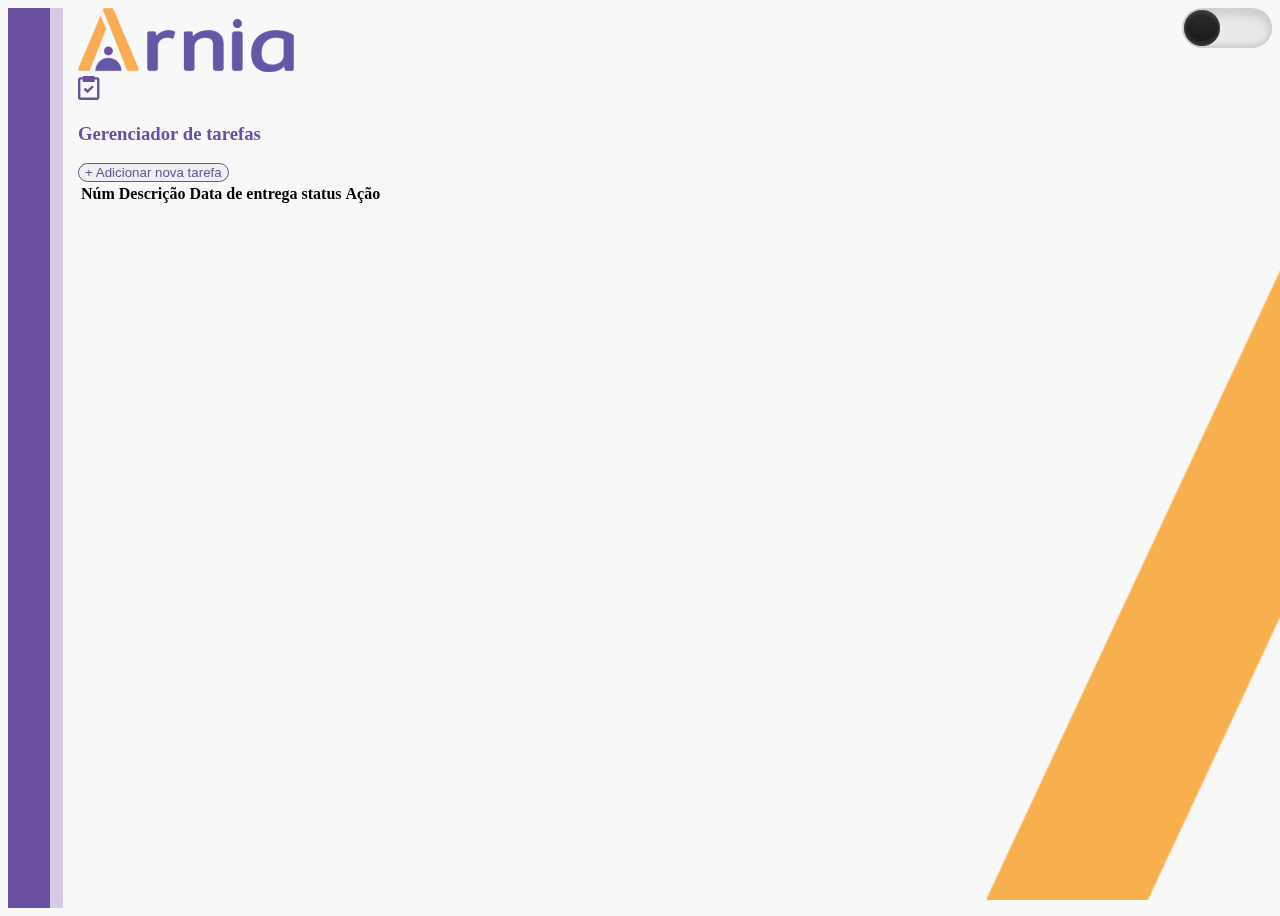
==== index.html @ bb218129 "commit initial" ====
<!DOCTYPE html>
<html lang="en">

<head>

    <meta charset="utf-8">
    <meta name="viewport" content="width=device-width, initial-scale=1">

    <link href="https://cdn.jsdelivr.net/npm/bootstrap@5.0.2/dist/css/bootstrap.min.css" rel="stylesheet"
        integrity="sha384-EVSTQN3/azprG1Anm3QDgpJLIm9Nao0Yz1ztcQTwFspd3yD65VohhpuuCOmLASjC" crossorigin="anonymous">
    <link rel="stylesheet" href="style.css">
    <script src="modal.js" defer></script>

    <title>Projeto Modulo Um</title>
</head>

<body onload="pegarPosts()">
    <!--DARK MODE-->
    <div class="separar" id="trocaCor">
        <i class="indicator"></i>
    </div>
    <div>
        <div class="polygon-one">&nbsp;</div>
    </div>
    <div>
        <div class="polygon-second">&nbsp;</div>
    </div>
    <div class="p-5 ajuste">
        <header class="m-3 padrao-cor">
            <div>
                <img src="logo.png" alt="logo">
            </div>
            <div>
                <div class="d-flex pt-5 gap-3 padrao-cor">
                    <img src="clipboard.svg" alt="clipboard">
                    <h3>Gerenciador de tarefas</h3>
                </div>
                <button class="btn btn-lg btn-outline-primary mt-3 button" type="submit" onclick="openModal()">+
                    Adicionar
                    nova tarefa</button>
            </div>
        </header>
        <div class="pt-3 mt-5">
            <table class="table table-striped">
                <thead>
                    <tr>
                        <th scope="col">Núm</th>
                        <th scope="col">Descrição</th>
                        <th scope="col">Data de entrega</th>
                        <th scope="col">status</th>
                        <th scope="col">Ação</th>
                    </tr>
                </thead>
                <tbody id="conteudo">
                    <!--
                    <tr>
                        <th scope="row">8</th>
                        <td>Edição da tarefa- teste</td>
                        <td>30/05/2022</td>
                        <td>Em andamento</td>
                        <td class="d-flex">
                            <img class="icon" src="pencil.png">
                            <img class="icon" src="delete.png">
                        </td>
                    -->
                    </tr>
                </tbody>
            </table>
        </div>
    </div>
    <div>
        <div class="polygon">&nbsp;</div>
    </div>

    <div id="modal" class="plano-fundo">
        <div class="formulario" method="post">
            <form id="formulario" class="form">
                <div class="d-flex justify-content-between">
                    <h3>Editar tarefa</h3>
                    <button type="reset" class="closeX btn-close" onclick="closeModal()"></button>
                </div>

                <div>
                    <div class="mb-3 input">
                        <label for="numero" class="form-label">Numero</label>
                        <input id="numero" name="numero" type="number" class="form-control">
                        <small></small>
                    </div>
                    <div class="mb-3 input">
                        <label for="descricao" class="form-label">Descrição</label>
                        <input id="descricao" name="descricao" type="text" class="form-control">
                        <small></small>
                    </div>
                    <div class="mb-3 input">
                        <label for="data" class="form-label">Data</label>
                        <input id="data" name="data" type="date" class="form-control">
                        <small></small>
                    </div>
                    <div class="mb-3 input">
                        <label for="status">Status</label>
                        <br>
                        <select id="opcoes" class="input">
                            <option disabled>Selecione</option>
                            <option value="concluido">Concluido</option>
                            <option value="emAndamento">Em andamento</option>
                            <option value="parada">Parada</option>
                        </select>
                    </div>
                    <div class="mt-5 button-second">
                        <button id="close-modal" class="btn btn-lg btn-outline-primary button " type="submit"
                            onclick="closeModal">Cancelar</button>
                        <button id="subscribe" class="btn btn-lg btn-outline-primary button "
                            type="submit">Salvar</button>
                    </div>
                </div>
            </form>
        </div>
        <div id="modalConfirmacao" class="plano-fundo-dois">
            <div class="modal-confirm">
                <div class="d-flex justify-content-between w-100 mt-5">
                    <button id="cancelarExclusao" class="confirmacao bg-light">cancelar exclusão</button>
                    <button id="confirmarExclusao" class="confirmacao bg-success">Confirmar exclusão</button>
                </div>
            </div>
        </div>
        <script src="https://cdn.jsdelivr.net/npm/bootstrap@5.0.2/dist/js/bootstrap.bundle.min.js"
            integrity="sha384-MrcW6ZMFYlzcLA8Nl+NtUVF0sA7MsXsP1UyJoMp4YLEuNSfAP+JcXn/tWtIaxVXM"
            crossorigin="anonymous"></script>

</body>

</html>
---- style.css ----
:root {
  --primary: #6950a1;
}

.polygon {
  position: fixed;
  right: 0;
  bottom: 0;
  background-color: #f8b04e;
  height: 70vh;
  width: 23%;
  clip-path: polygon(0 100%, 0 45%, 45% 0, 100% 0);
  transform: rotate(180deg);
  z-index: -1;
}

.polygon-one {
  position: fixed;
  min-height: 100%;
  background-color: var(--primary);
  height: 100%;
  width: 50px;
}

.polygon-second {
  position: fixed;
  min-height: 100%;
  background-color: #d7cae5;
  height: 100%;
  width: 01%;
  left: 50px;
}

.padrao-cor {
  color: var(--primary);
}

.ajuste {
  margin: 0 110px 0 70px;
  width: 70%;
}

.button {
  border: 1px solid var(--primary);
  border-radius: 20px;
  color: var(--primary);
}

.button:hover {
  border: 1px solid var(--primary);
  color: var(--primary);
  background-color: white;
}

.button-second {
  display: flex;
  justify-content: space-between;
}

.cor {
  background-color: rgba(0, 0, 0, 0.065);
}

.icon {
  width: 2rem;
  height: 2rem;
}

.formulario {
  background-color: white;
  border: 1px solid black;
  border-radius: 10px;
  width: 60%;
  height: auto;
  margin: auto;
  margin-top: 2%;
}

.form {
  padding: 50px;
  color: var(--primary);
}

input {
  border-radius: 10px;
  height: 50px;
  border: 1px solid var(--primary);
}

.input input,
.input select {
  border-radius: 10px;
  height: 50px;
  border: 1px solid var(--primary);
}

.plano-fundo {
  display: none;
  position: fixed;
  z-index: 1;
  top: 0;
  left: 0;
  width: 100%;
  height: 100%;
  margin: auto;
  background-color: rgba(0, 0, 0, 0.247);
}
.closeX {
  cursor: pointer;
}

/*DARK MODE*/

body {
  min-height: 100vh;
  background: #f8f8f8;
}

body.active {
  background: #ddd;
}

#trocaCor {
  position: relative;
  display: block;
  width: 90px;
  height: 40px;
  border-radius: 40px;
  background: #f8f8f8;
  cursor: pointer;
  transition: 0.5s;
  box-shadow: inset 0 8px 60px rgba(0, 0, 0, 0.1),
    inset 0 8px 8px rgba(0, 0, 0, 0.1), inset 0 -4px 4px rgba(0, 0, 0, 0.1);
}

#trocaCor.active {
  background: #ddd;
  box-shadow: inset 0 2px 60px rgba(0, 0, 0, 0.1),
    inset 0 2px 8px rgba(0, 0, 0, 0.1), inset 0 -4px 8px rgba(0, 0, 0, 0.5);
}

#trocaCor .indicator {
  position: absolute;
  top: 0;
  left: 0;
  width: 40px;
  height: 40px;
  background: linear-gradient(to bottom, #444, #222);
  border-radius: 50%;
  transform: scale(0.9);
  box-shadow: inset 0 8px 40px rgba(0, 0, 0, 0.5),
    inset 0 4px 4px rgba(255, 255, 255, 0.2),
    inset 0 -4px 4px rgba(255, 255, 255, 0.2);
  transition: 0.5s;
}

#trocaCor.active .indicator {
  left: 50px;
  background: linear-gradient(to bottom, #f8f8f8, #f8f8f8);
  box-shadow: inset 0 8px 20px rgba(0, 0, 0, 0.1),
    inset 0 4px 4px rgba(255, 255, 255, 1),
    inset 0 -4px 4px rgba(255, 255, 255, 1);
}

.separar {
  float: right;
}

/*VALIDAÇÃO CAMPOS*/

.success {
  border-color: green;
}

.error {
  border-color: red;
}

.concluido {
  color: #27ae60;
}

.emAndamento {
  color: #f8b04e;
}

.parada {
  color: #eb5757;
}

.plano-fundo-dois {
  display: ;
  position: fixed;
  z-index: 1;
  top: 0;
  left: 0;
  width: 100%;
  height: 100%;
  margin: auto;
  background-color: rgba(0, 0, 0, 0.247);
}

.confirmacao {
    margin: 10px;
    height: 40px;
    border-radius: 10px;
}
.modal-confirm {
  background-color: white;
  border: 1px solid black;
  border-radius: 10px;
  width: 40%;
  height: 20%;
  margin: auto;
  margin-top: 20%;
}
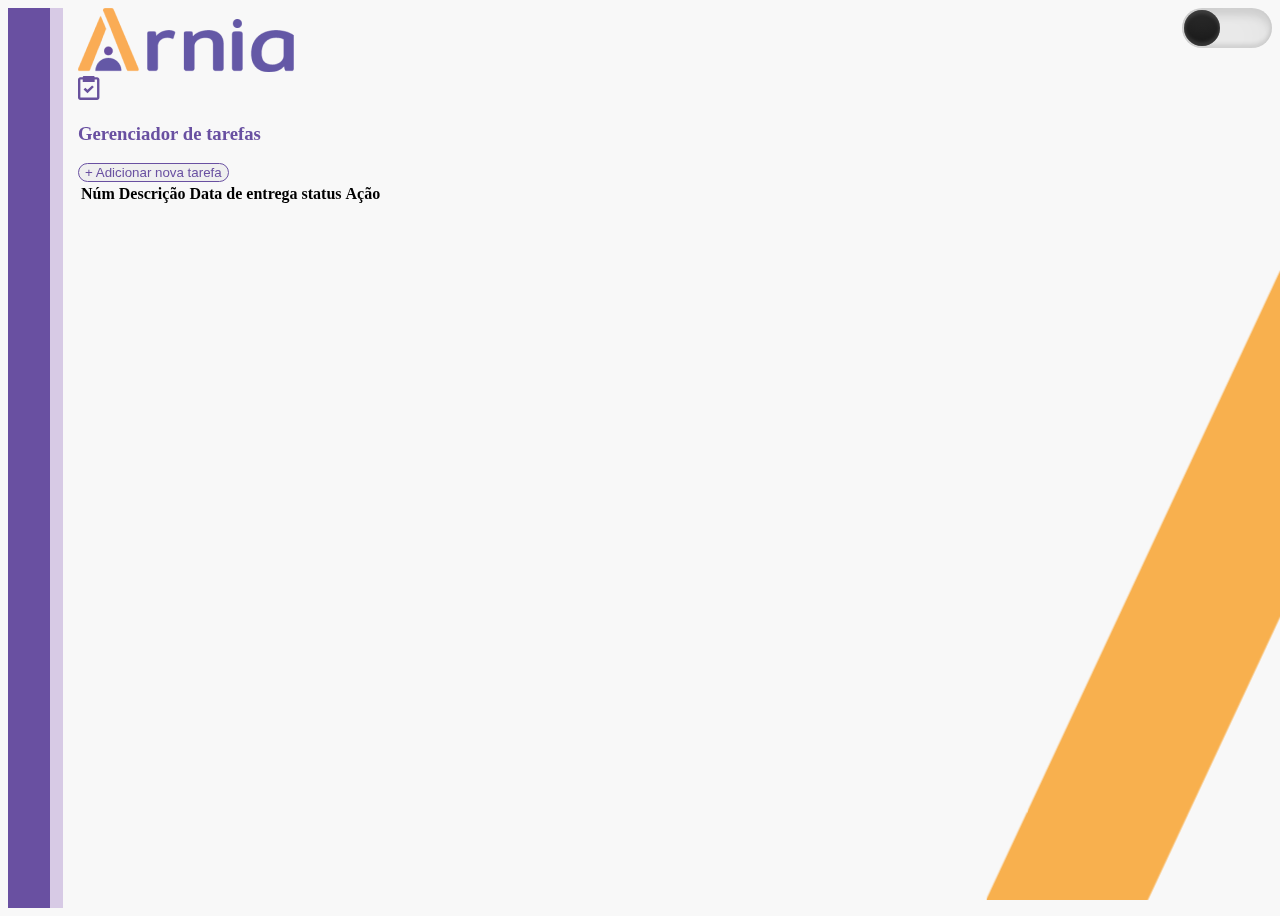
==== commit 700f6f20: "Update index.html" ====
--- a/index.html
+++ b/index.html
@@ -68,6 +68,12 @@
             </table>
         </div>
     </div>
+    <div id="modalDois" class="plano-fundo-dois">
+        <div class="modal-confirm" >
+            <button class="confirmacao" onclick="fecharModalDelete()">Cancelar exclusão</button>
+            <button class="confirmacao corbtn" onclick="deletarQuestao()"> Confirmar exclusão</button>
+        </div>
+    </div>
     <div>
         <div class="polygon">&nbsp;</div>
     </div>
@@ -79,7 +85,7 @@
                     <h3>Editar tarefa</h3>
                     <button type="reset" class="closeX btn-close" onclick="closeModal()"></button>
                 </div>
-
+                
                 <div>
                     <div class="mb-3 input">
                         <label for="numero" class="form-label">Numero</label>
@@ -108,25 +114,17 @@
                     </div>
                     <div class="mt-5 button-second">
                         <button id="close-modal" class="btn btn-lg btn-outline-primary button " type="submit"
-                            onclick="closeModal">Cancelar</button>
-                        <button id="subscribe" class="btn btn-lg btn-outline-primary button "
-                            type="submit">Salvar</button>
+                            onclick="closeModal()">Cancelar</button>
+                        <button id="subscribe" class="btn btn-lg btn-outline-primary button " type="submit">Salvar</button>
                     </div>
                 </div>
             </form>
         </div>
-        <div id="modalConfirmacao" class="plano-fundo-dois">
-            <div class="modal-confirm">
-                <div class="d-flex justify-content-between w-100 mt-5">
-                    <button id="cancelarExclusao" class="confirmacao bg-light">cancelar exclusão</button>
-                    <button id="confirmarExclusao" class="confirmacao bg-success">Confirmar exclusão</button>
-                </div>
-            </div>
-        </div>
-        <script src="https://cdn.jsdelivr.net/npm/bootstrap@5.0.2/dist/js/bootstrap.bundle.min.js"
-            integrity="sha384-MrcW6ZMFYlzcLA8Nl+NtUVF0sA7MsXsP1UyJoMp4YLEuNSfAP+JcXn/tWtIaxVXM"
-            crossorigin="anonymous"></script>
+    </div>
+    <script src="https://cdn.jsdelivr.net/npm/bootstrap@5.0.2/dist/js/bootstrap.bundle.min.js"
+        integrity="sha384-MrcW6ZMFYlzcLA8Nl+NtUVF0sA7MsXsP1UyJoMp4YLEuNSfAP+JcXn/tWtIaxVXM"
+        crossorigin="anonymous"></script>
 
 </body>
 
-</html>+</html>
--- a/style.css
+++ b/style.css
@@ -188,8 +188,9 @@
   color: #eb5757;
 }
 
+
 .plano-fundo-dois {
-  display: ;
+  display: none;
   position: fixed;
   z-index: 1;
   top: 0;
@@ -205,6 +206,11 @@
     height: 40px;
     border-radius: 10px;
 }
+
+.confirmacao .corbtn{
+    background: var(--primary);
+}
+
 .modal-confirm {
   background-color: white;
   border: 1px solid black;
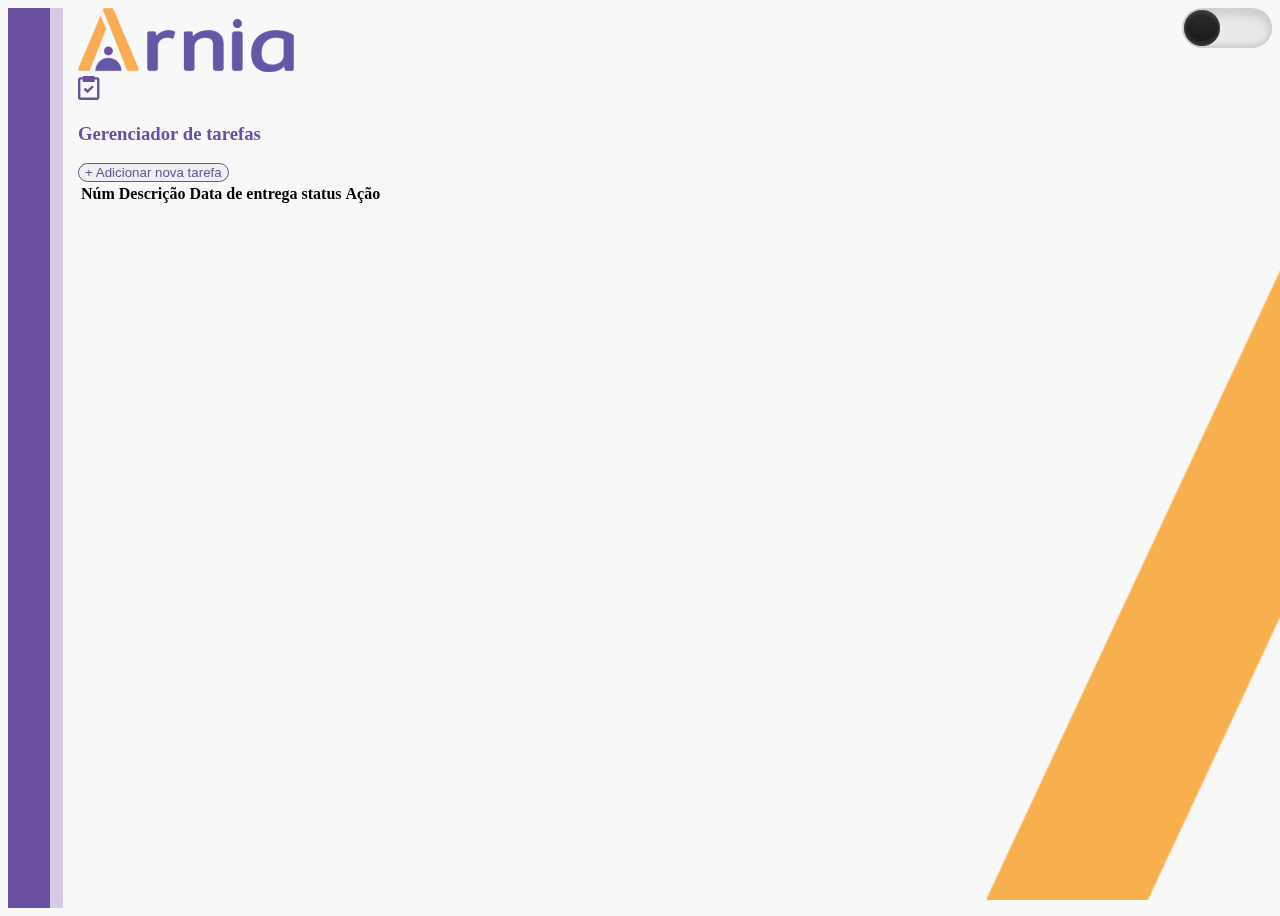
==== commit 3684ce68: "Update index.html" ====
--- a/index.html
+++ b/index.html
@@ -70,8 +70,8 @@
     </div>
     <div id="modalDois" class="plano-fundo-dois">
         <div class="modal-confirm" >
-            <button class="confirmacao" onclick="fecharModalDelete()">Cancelar exclusão</button>
-            <button class="confirmacao corbtn" onclick="deletarQuestao()"> Confirmar exclusão</button>
+            <button class="confirmacao mt-5" onclick="fecharModalDelete()">Cancelar exclusão</button>
+            <button class="confirmacao mt-5 corbtn" onclick="deletarQuestao()"> Confirmar exclusão</button>
         </div>
     </div>
     <div>
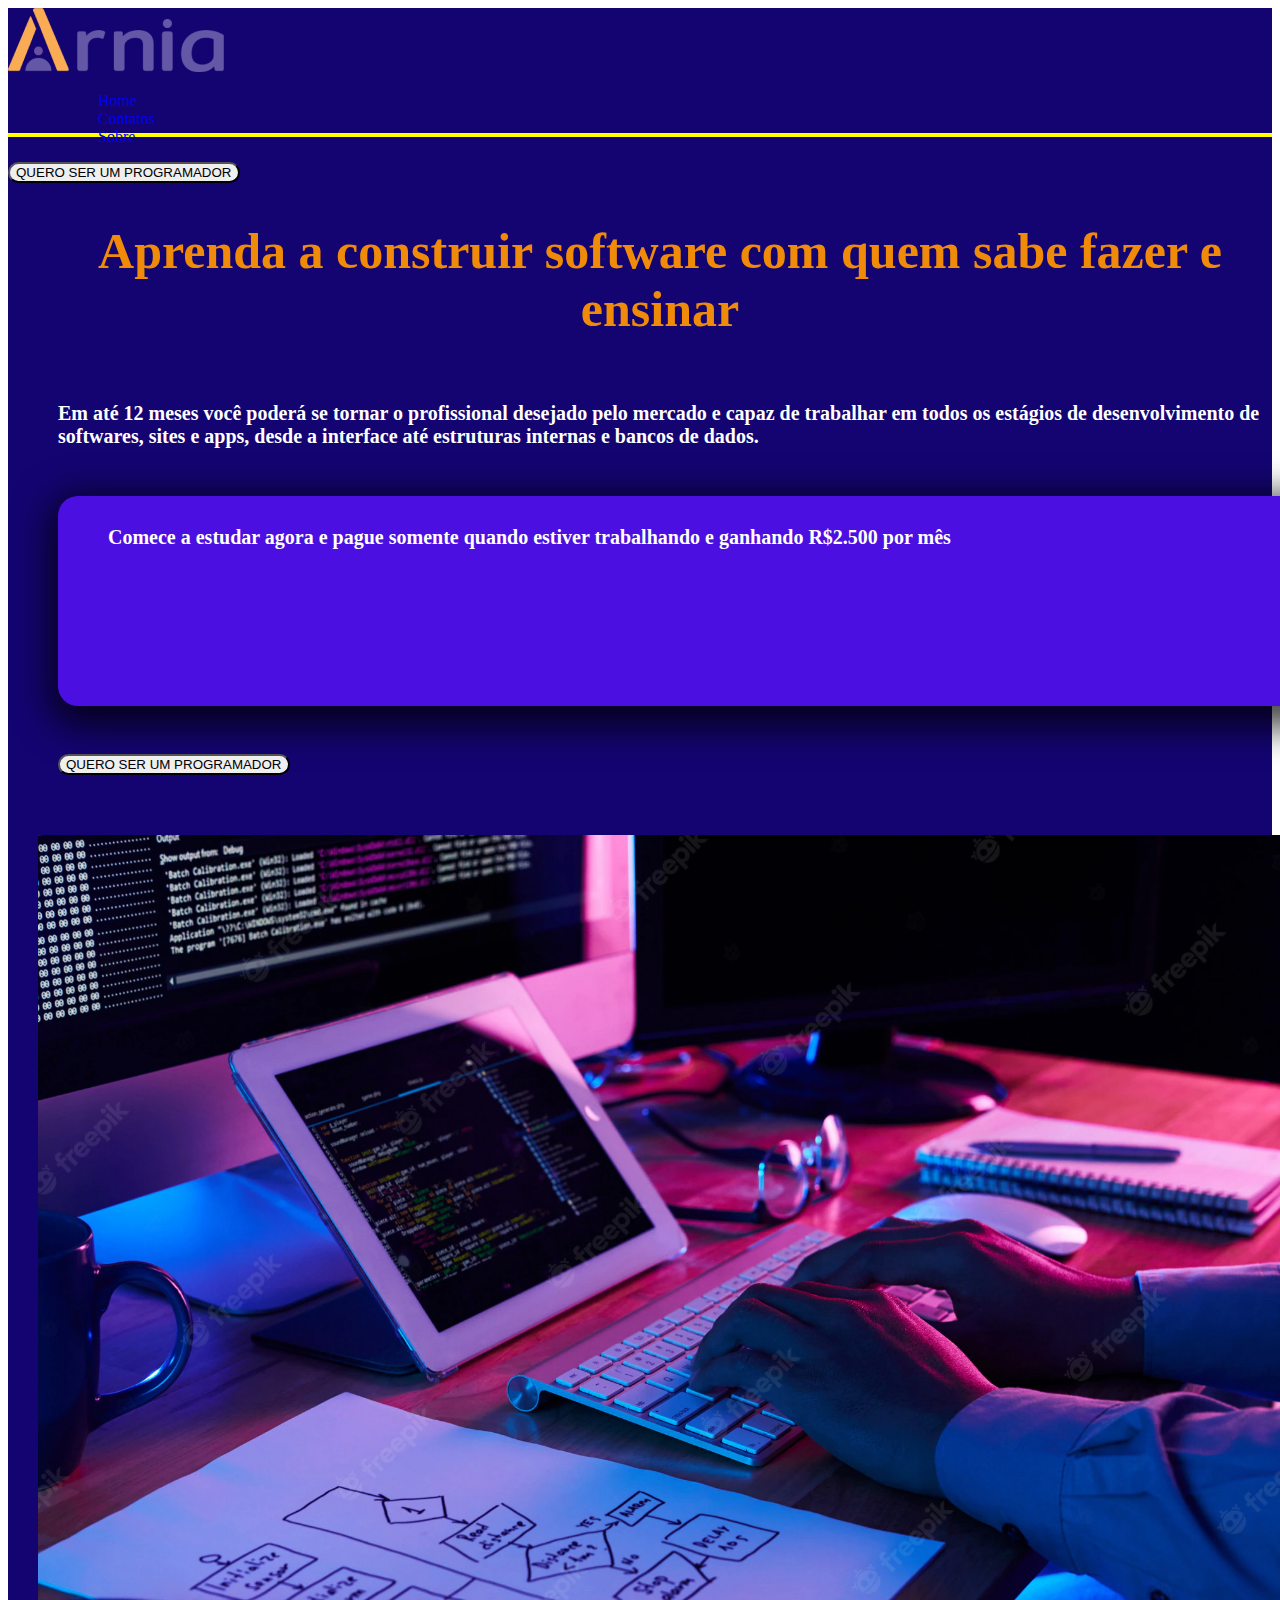
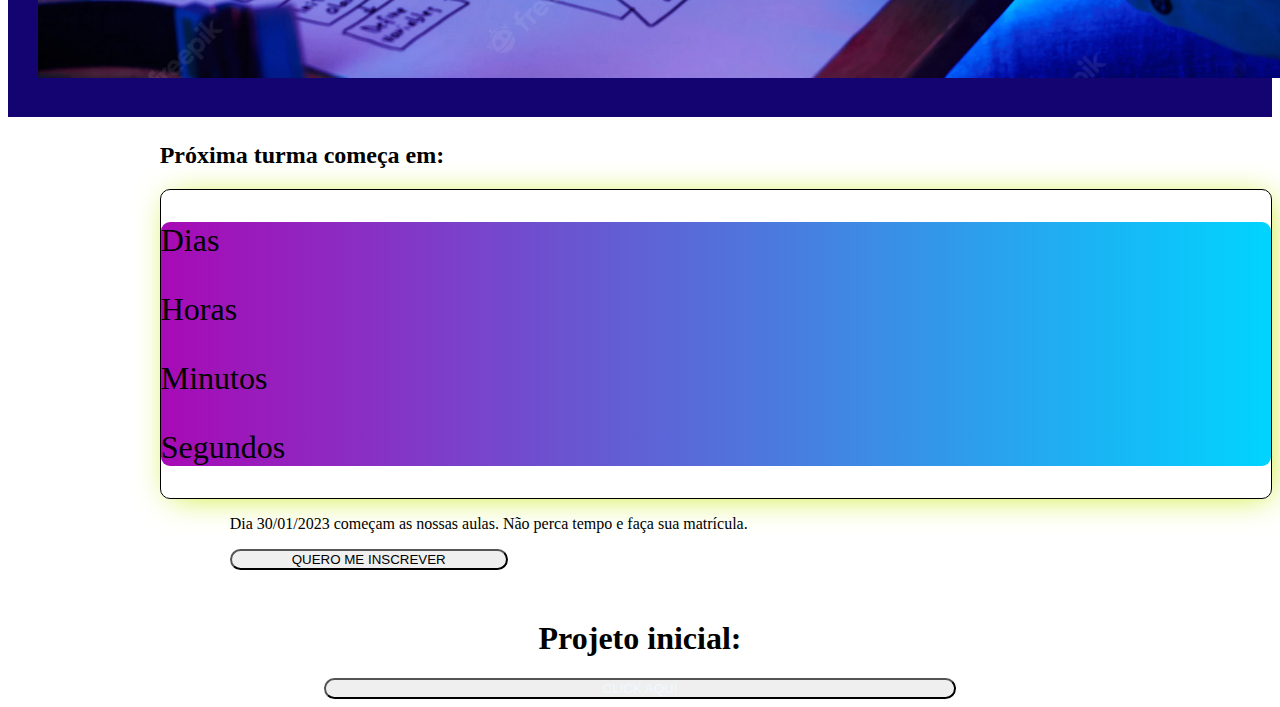
==== commit a6ecc50c: "update: ajuste de navegação" ====
--- a/index.html
+++ b/index.html
@@ -2,129 +2,99 @@
 <html lang="en">
 
 <head>
-
-    <meta charset="utf-8">
-    <meta name="viewport" content="width=device-width, initial-scale=1">
-
+    <meta charset="UTF-8">
+    <meta http-equiv="X-UA-Compatible" content="IE=edge">
+    <meta name="viewport" content="width=device-width, initial-scale=1.0">
     <link href="https://cdn.jsdelivr.net/npm/bootstrap@5.0.2/dist/css/bootstrap.min.css" rel="stylesheet"
         integrity="sha384-EVSTQN3/azprG1Anm3QDgpJLIm9Nao0Yz1ztcQTwFspd3yD65VohhpuuCOmLASjC" crossorigin="anonymous">
-    <link rel="stylesheet" href="style.css">
-    <script src="modal.js" defer></script>
-
-    <title>Projeto Modulo Um</title>
+    <link rel="stylesheet" href="landPage.css">
+    <script src="landPage.js"></script>
+    <title>Document</title>
 </head>
 
-<body onload="pegarPosts()">
-    <!--DARK MODE-->
-    <div class="separar" id="trocaCor">
-        <i class="indicator"></i>
-    </div>
-    <div>
-        <div class="polygon-one">&nbsp;</div>
-    </div>
-    <div>
-        <div class="polygon-second">&nbsp;</div>
-    </div>
-    <div class="p-5 ajuste">
-        <header class="m-3 padrao-cor">
-            <div>
+<body>
+    <div class="fundo">
+        <div class="p-5 ajuste navbar d-flex bg-dark linha">
+            <div class="navbar-brand">
                 <img src="logo.png" alt="logo">
             </div>
-            <div>
-                <div class="d-flex pt-5 gap-3 padrao-cor">
-                    <img src="clipboard.svg" alt="clipboard">
-                    <h3>Gerenciador de tarefas</h3>
-                </div>
-                <button class="btn btn-lg btn-outline-primary mt-3 button" type="submit" onclick="openModal()">+
-                    Adicionar
-                    nova tarefa</button>
+            <div class="navbar">
+                <nav class="navbar-nav">
+                    <ul class="lista d-flex">
+                        <li class="navbar-item">
+                            <a class="navbar-link" href="#">Home</a>
+                        </li>
+                        <li class="navbar-item">
+                            <a class="navbar-link" href="#">Contatos</a>
+                        </li>
+                        <li class="navbar-item">
+                            <a class="navbar-link" href="#">Sobre</a>
+                        </li>
+                    </ul>
+                </nav>
             </div>
-        </header>
-        <div class="pt-3 mt-5">
-            <table class="table table-striped">
-                <thead>
-                    <tr>
-                        <th scope="col">Núm</th>
-                        <th scope="col">Descrição</th>
-                        <th scope="col">Data de entrega</th>
-                        <th scope="col">status</th>
-                        <th scope="col">Ação</th>
-                    </tr>
-                </thead>
-                <tbody id="conteudo">
-                    <!--
-                    <tr>
-                        <th scope="row">8</th>
-                        <td>Edição da tarefa- teste</td>
-                        <td>30/05/2022</td>
-                        <td>Em andamento</td>
-                        <td class="d-flex">
-                            <img class="icon" src="pencil.png">
-                            <img class="icon" src="delete.png">
-                        </td>
-                    -->
-                    </tr>
-                </tbody>
-            </table>
+            <button class="btn btn-warning botao" type="submit">QUERO SER UM PROGRAMADOR</button>
+        </div>
+        <div class="d-flex fundao">
+            <div class="container">
+                <h1 class="title">Aprenda a construir software com quem sabe fazer e ensinar</h1>
+                <p>
+                    Em até 12 meses você poderá se tornar o profissional desejado pelo mercado e capaz de trabalhar em
+                    todos os estágios de desenvolvimento de softwares, sites e apps, desde a interface até estruturas
+                    internas e bancos de dados.</p>
+
+                <di>
+                    <div>
+                        <P class="cartao">
+                            Comece a estudar agora e pague somente quando estiver trabalhando e ganhando R$2.500 por mês
+                        </P>
+                    </div>
+                </di>
+                <button class="btn btn-warning botao" type="submit">QUERO SER UM PROGRAMADOR</button>
+            </div>
+            <div class="imagem">
+                <img src="/programador.webp">
+            </div>
         </div>
     </div>
-    <div id="modalDois" class="plano-fundo-dois">
-        <div class="modal-confirm" >
-            <button class="confirmacao mt-5" onclick="fecharModalDelete()">Cancelar exclusão</button>
-            <button class="confirmacao mt-5 corbtn" onclick="deletarQuestao()"> Confirmar exclusão</button>
-        </div>
-    </div>
-    <div>
-        <div class="polygon">&nbsp;</div>
-    </div>
+    <section id="container">
+        <div class="box-timer">
+            <h2>Próxima turma começa em:</h2>
+            <div class="box-timer-clock d-flex">
+                <div class="box d-flex">
+                    <div class="box-timer-numbers d-flex">
+                        <div class="conteudo d-flex flex-column"><span class="day"></span>
+                            <p>Dias</p>
+                        </div>
 
-    <div id="modal" class="plano-fundo">
-        <div class="formulario" method="post">
-            <form id="formulario" class="form">
-                <div class="d-flex justify-content-between">
-                    <h3>Editar tarefa</h3>
-                    <button type="reset" class="closeX btn-close" onclick="closeModal()"></button>
-                </div>
-                
-                <div>
-                    <div class="mb-3 input">
-                        <label for="numero" class="form-label">Numero</label>
-                        <input id="numero" name="numero" type="number" class="form-control">
-                        <small></small>
-                    </div>
-                    <div class="mb-3 input">
-                        <label for="descricao" class="form-label">Descrição</label>
-                        <input id="descricao" name="descricao" type="text" class="form-control">
-                        <small></small>
-                    </div>
-                    <div class="mb-3 input">
-                        <label for="data" class="form-label">Data</label>
-                        <input id="data" name="data" type="date" class="form-control">
-                        <small></small>
-                    </div>
-                    <div class="mb-3 input">
-                        <label for="status">Status</label>
-                        <br>
-                        <select id="opcoes" class="input">
-                            <option disabled>Selecione</option>
-                            <option value="concluido">Concluido</option>
-                            <option value="emAndamento">Em andamento</option>
-                            <option value="parada">Parada</option>
-                        </select>
-                    </div>
-                    <div class="mt-5 button-second">
-                        <button id="close-modal" class="btn btn-lg btn-outline-primary button " type="submit"
-                            onclick="closeModal()">Cancelar</button>
-                        <button id="subscribe" class="btn btn-lg btn-outline-primary button " type="submit">Salvar</button>
+                        <div class="conteudo d-flex flex-column"><span class="hour"></span>
+                            <p>Horas</p>
+                        </div>
+
+                        <div class="conteudo d-flex flex-column"><span class="minute"></span>
+                            <p>Minutos</p>
+                        </div>
+
+                        <div class="conteudo d-flex flex-column"><span class="second"></span>
+                            <p>Segundos</p>
+                        </div>
                     </div>
                 </div>
-            </form>
+                <div class="box-button">
+                    <p>Dia 30/01/2023 começam as nossas aulas.
+                        Não perca tempo e faça sua matrícula.</p>
+                    <button class="btn btn-warning butao" type="button">QUERO ME INSCREVER</button>
+                </div>
+            </div>
         </div>
+    </section>
+    <div class="title">
+        <h1>Projeto inicial:</h1>
+        <button class="btn btn-warning butao" type="button">
+            <a href="/login.html">CLICK AQUI</a>
+        </button>  
     </div>
-    <script src="https://cdn.jsdelivr.net/npm/bootstrap@5.0.2/dist/js/bootstrap.bundle.min.js"
-        integrity="sha384-MrcW6ZMFYlzcLA8Nl+NtUVF0sA7MsXsP1UyJoMp4YLEuNSfAP+JcXn/tWtIaxVXM"
-        crossorigin="anonymous"></script>
-
+   
 </body>
 
-</html>
+</html>--- a/landPage.css
+++ b/landPage.css
@@ -0,0 +1,144 @@
+.fundo {
+  background-color: rgb(20, 4, 114);
+}
+
+.lista {
+  list-style: none;
+}
+
+.lista li {
+  margin-left: 50px;
+}
+
+.lista a {
+  text-decoration: none;
+}
+.linha {
+  border-bottom: 4px solid yellow;
+  height: 125px;
+}
+.botao {
+  border-radius: 25px;
+}
+
+.container {
+  padding: 35px 10px 25px 50px;
+}
+
+.container h1 {
+  color: rgba(255, 149, 0, 0.933);
+  font-weight: bold;
+  font-size: 50px;
+  margin-bottom: 4rem;
+}
+
+.container p {
+  color: white;
+  margin-bottom: 3rem;
+  font-weight: bold;
+  font-size: 20px;
+}
+
+.imagem img {
+  padding: 35px 50px 35px 30px;
+  width: 100%;
+  height: 100%;
+}
+
+.cartao {
+  width: 100%;
+  height: 150px;
+  padding: 30px 50px;
+  font-weight: bold;
+  font-size: 20px;
+  background-color: rgb(75, 15, 226);
+  border-radius: 20px;
+  -webkit-box-shadow: 2px 10px 36px 11px rgba(0, 0, 0, 0.75);
+  -moz-box-shadow: 2px 10px 36px 11px rgba(0, 0, 0, 0.75);
+  box-shadow: 2px 10px 36px 11px rgba(0, 0, 0, 0.75);
+}
+
+.fundao {
+  justify-content: space-between;
+}
+
+/*CALENDARIO*/
+#container {
+  padding-left: 12%;
+}
+
+#container .box-timer .box-timer-names {
+  gap: 20px;
+  margin: 40px 0 20px;
+}
+
+#container .box-timer .box-timer-names p {
+  font-size: 1.2rem;
+}
+
+#container .box-timer .box-timer-numbers {
+  gap: 5px;
+}
+
+#container .box-timer .box-timer-numbers p {
+  font-size: 2rem;
+}
+
+.box-timer-numbers {
+  background: rgb(2, 0, 36);
+  background: linear-gradient(
+    90deg,
+    rgba(2, 0, 36, 1) 0%,
+    rgba(168, 10, 181, 1) 0%,
+    rgba(0, 212, 255, 1) 100%
+  );
+  border-radius: 9px;
+}
+
+#container h2 {
+  margin-top: 25px;
+}
+
+.box-timer-clock .box-button {
+  width: 50%;
+}
+
+.box-button {
+  margin-left: 70px;
+}
+
+.butao {
+  border-radius: 25px;
+  width: 50%;
+}
+
+.calendario {
+  margin-right: 5px;
+}
+
+.box-timer-names {
+  justify-content: space-between;
+  width: 100%;
+}
+
+.conteudo {
+  align-items: center;
+}
+
+.box {
+  border-radius: 10px;
+  border: 1px solid #000;
+  -webkit-box-shadow: 4px 3px 34px -7px rgba(200, 232, 16, 1);
+  -moz-box-shadow: 4px 3px 34px -7px rgba(200, 232, 16, 1);
+  box-shadow: 4px 3px 34px -7px rgba(200, 232, 16, 1);
+}
+
+.title {
+    margin-top: 50px;
+    text-align: center;
+}
+
+.butao a{
+    text-decoration: none;
+    color: aliceblue;
+}